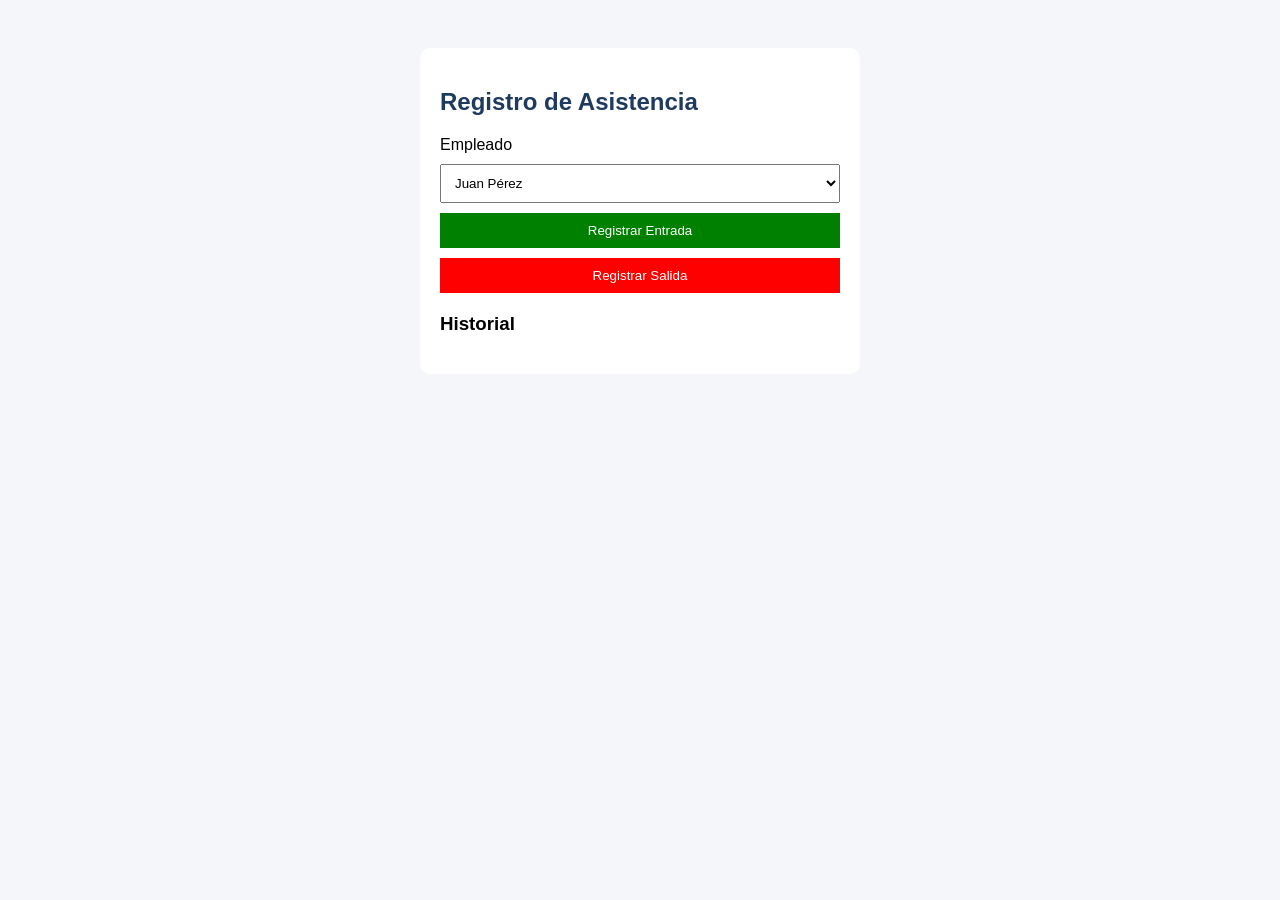
==== index.html @ 2328a73b "Rename Asistencia.html to index.html" ====
<!DOCTYPE html>

<html lang="es">

<head>

<meta charset="UTF-8">

<title>Control de Asistencia</title>

<style>

body {font-family: Arial;background: #f4f6f9;display: flex;justify-content: center;}

.container {width: 400px;background: white;padding: 20px;margin-top: 40px;border-radius: 10px;}

h2 {color: #1e3a5f;}

select, button {width: 100%;padding: 10px;margin-top: 10px;}

.btn-entrada {background: green;color: white;border: none;}

.btn-salida {background: red;color: white;border: none;}

.historial {margin-top: 20px;}

</style>

</head>

<body>

<div class="container">

    <h2>Registro de Asistencia</h2>

    <label>Empleado</label>

    <select id="empleado">

        <option>Juan Pérez</option>
        <option>Maria Lopez</option>
        <option>Carlos Gomez</option>

    </select>

    <button class="btn-entrada" onclick="entrada()">Registrar Entrada</button>

    <button class="btn-salida" onclick="salida()">Registrar Salida</button>

    <div class="historial">

        <h3>Historial</h3>

        <ul id="lista"></ul>

    </div>

</div>

<script>

let registros = [];

let registroActual = null;

function obtenerFecha(){return new Date().toLocaleDateString();}

function obtenerHora(){return new Date().toLocaleTimeString();}

function entrada(){let nombre = document.getElementById("empleado").value;
    
    if(registroActual && registroActual.salida === null){alert("Primero debes registrar la salida");return;}

    registroActual = {empleado: nombre,fecha: obtenerFecha(),entrada: obtenerHora(),salida: null};

    registros.push(registroActual);mostrar();}

function salida(){if(!registroActual){alert("Primero registra la entrada");return;}

    if(registroActual.salida !== null){alert("Ya registraste salida");return;}

    registroActual.salida = obtenerHora();mostrar();}

function mostrar(){let lista = document.getElementById("lista");lista.innerHTML = "";

    registros.forEach(r => {let li = document.createElement("li");

        li.innerHTML = `
        <strong>${r.empleado}</strong> | 📅 ${r.fecha} <br>
        Entrada: ${r.entrada} <br>
        Salida: ${r.salida ? r.salida : "No registrada"}
        `;

        lista.appendChild(li);
    });
}
</script>

</body>
</html>
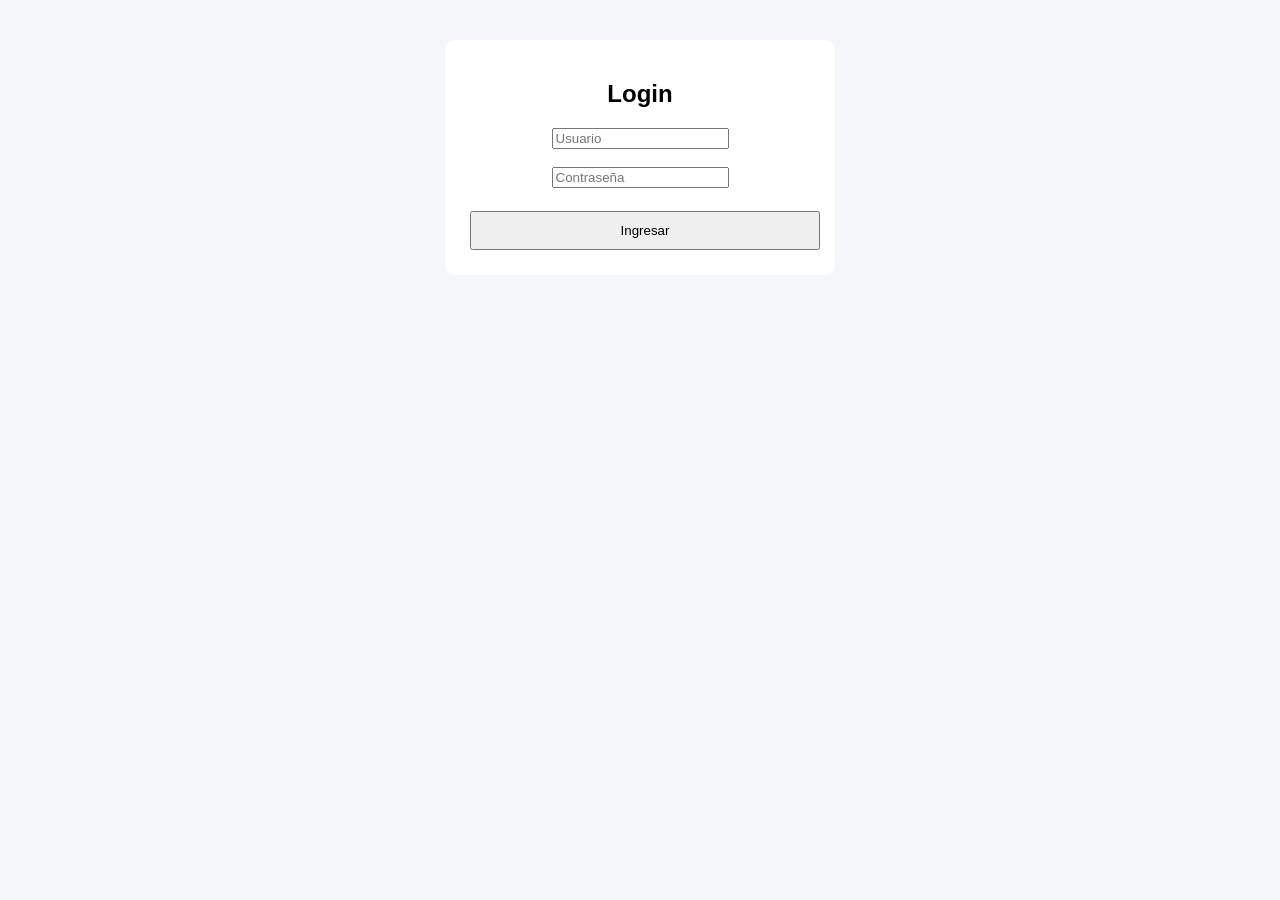
==== commit 379929c1: "Update index.html" ====
--- a/index.html
+++ b/index.html
@@ -1,28 +1,22 @@
 <!DOCTYPE html>
-
 <html lang="es">
-
 <head>
-
 <meta charset="UTF-8">
-
-<title>Control de Asistencia</title>
+<title>Sistema de Asistencia</title>
 
 <style>
 
-body {font-family: Arial;background: #f4f6f9;display: flex;justify-content: center;}
+body { font-family: Arial; background: #f4f6f9; text-align: center; }
 
-.container {width: 400px;background: white;padding: 20px;margin-top: 40px;border-radius: 10px;}
+.container {width: 350px;margin: 40px auto;background: white;padding: 20px;border-radius: 10px;}
 
-h2 {color: #1e3a5f;}
+button {padding: 10px;margin: 5px;width: 100%;}
 
-select, button {width: 100%;padding: 10px;margin-top: 10px;}
+.hidden { display: none; }
 
-.btn-entrada {background: green;color: white;border: none;}
+table {width: 100%;border-collapse: collapse;}
 
-.btn-salida {background: red;color: white;border: none;}
-
-.historial {margin-top: 20px;}
+td, th {border: 1px solid #ccc;padding: 5px;}
 
 </style>
 
@@ -30,71 +24,119 @@
 
 <body>
 
-<div class="container">
-
-    <h2>Registro de Asistencia</h2>
-
-    <label>Empleado</label>
-
-    <select id="empleado">
-
-        <option>Juan Pérez</option>
-        <option>Maria Lopez</option>
-        <option>Carlos Gomez</option>
-
-    </select>
-
-    <button class="btn-entrada" onclick="entrada()">Registrar Entrada</button>
-
-    <button class="btn-salida" onclick="salida()">Registrar Salida</button>
-
-    <div class="historial">
-
-        <h3>Historial</h3>
-
-        <ul id="lista"></ul>
-
-    </div>
+<div class="container" id="login">
+    <h2>Login</h2>
+    <input type="text" id="user" placeholder="Usuario"><br><br>
+    <input type="password" id="pass" placeholder="Contraseña"><br><br>
+    <button onclick="login()">Ingresar</button>
 
 </div>
 
+<div class="container hidden" id="asistencia">
+    <h2>Registro de Asistencia</h2>
+
+    <select id="empleado">
+        <option>Alejandro Magno</option>
+        <option>Maria Gonzales</option>
+        <option>Eduardo Guevara</option>
+    </select>
+
+    <button onclick="entrada()">Registrar Entrada</button>
+    <button onclick="salida()">Registrar Salida</button>
+
+    <button onclick="irReportes()">Ver Reportes</button>
+
+    <ul id="historial"></ul>
+</div>
+
+<div class="container hidden" id="reportes">
+    <h2>Reportes</h2>
+
+    <table>
+        <thead>
+            <tr>
+                <th>Empleado</th>
+                <th>Fecha</th>
+                <th>Entrada</th>
+                <th>Salida</th>
+            </tr>
+        </thead>
+        <tbody id="tabla"></tbody>
+    </table>
+
+    <button onclick="volver()">Volver</button>
+</div>
+
 <script>
+let registros = [];
+let actual = null;
+let diaActual = new Date();
+diaActual.setDate(diaActual.getDate() - 1);
 
-let registros = [];
+function login(){
+    let u = document.getElementById("user").value;
+    let p = document.getElementById("pass").value;
 
-let registroActual = null;
+    if(u && p){
+        document.getElementById("login").classList.add("hidden");
+        document.getElementById("asistencia").classList.remove("hidden");} 
+        else {alert("Ingrese datos");}}
 
-function obtenerFecha(){return new Date().toLocaleDateString();}
+function entrada(){
+    let nombre = document.getElementById("empleado").value;
 
-function obtenerHora(){return new Date().toLocaleTimeString();}
+    if(actual && actual.salida === null){alert("Primero registra salida");return;}
 
-function entrada(){let nombre = document.getElementById("empleado").value;
-    
-    if(registroActual && registroActual.salida === null){alert("Primero debes registrar la salida");return;}
+    diaActual.setDate(diaActual.getDate() + 1);
 
-    registroActual = {empleado: nombre,fecha: obtenerFecha(),entrada: obtenerHora(),salida: null};
+    actual = {empleado: nombre,fecha: diaActual.toLocaleDateString(),
+        entrada: new Date().toLocaleTimeString(),salida: null};
 
-    registros.push(registroActual);mostrar();}
+    registros.push(actual);
+    mostrarHistorial();}
 
-function salida(){if(!registroActual){alert("Primero registra la entrada");return;}
+function salida(){
+    if(!actual){
+        alert("Primero registra entrada");
+        return;}
 
-    if(registroActual.salida !== null){alert("Ya registraste salida");return;}
+    if(actual.salida){
+        alert("Ya registraste salida");
+        return;}
 
-    registroActual.salida = obtenerHora();mostrar();}
+    actual.salida = new Date().toLocaleTimeString();
+    mostrarHistorial();}
 
-function mostrar(){let lista = document.getElementById("lista");lista.innerHTML = "";
+function mostrarHistorial(){let lista = document.getElementById("historial");lista.innerHTML = "";
 
-    registros.forEach(r => {let li = document.createElement("li");
+    registros.forEach(r=>{let li = document.createElement("li");
+        li.innerText = r.empleado + " | " + r.fecha + 
+        " | E: " + r.entrada + " | S: " + (r.salida || "-");
+        lista.appendChild(li);});}
 
-        li.innerHTML = `
-        <strong>${r.empleado}</strong> | 📅 ${r.fecha} <br>
-        Entrada: ${r.entrada} <br>
-        Salida: ${r.salida ? r.salida : "No registrada"}
+function irReportes(){
+    document.getElementById("asistencia").classList.add("hidden");
+    document.getElementById("reportes").classList.remove("hidden");
+    cargarTabla();}
+
+function volver(){
+    document.getElementById("reportes").classList.add("hidden");
+    document.getElementById("asistencia").classList.remove("hidden");}
+
+function cargarTabla(){
+    let tabla = document.getElementById("tabla");
+    tabla.innerHTML = "";
+
+    registros.forEach(r=>{
+        let fila = `
+        <tr>
+            <td>${r.empleado}</td>
+            <td>${r.fecha}</td>
+            <td>${r.entrada}</td>
+            <td>${r.salida || "-"}</td>
+        </tr>
         `;
-
-        lista.appendChild(li);
-    });
-}
+        tabla.innerHTML += fila;});}
 </script>
 
 </body>
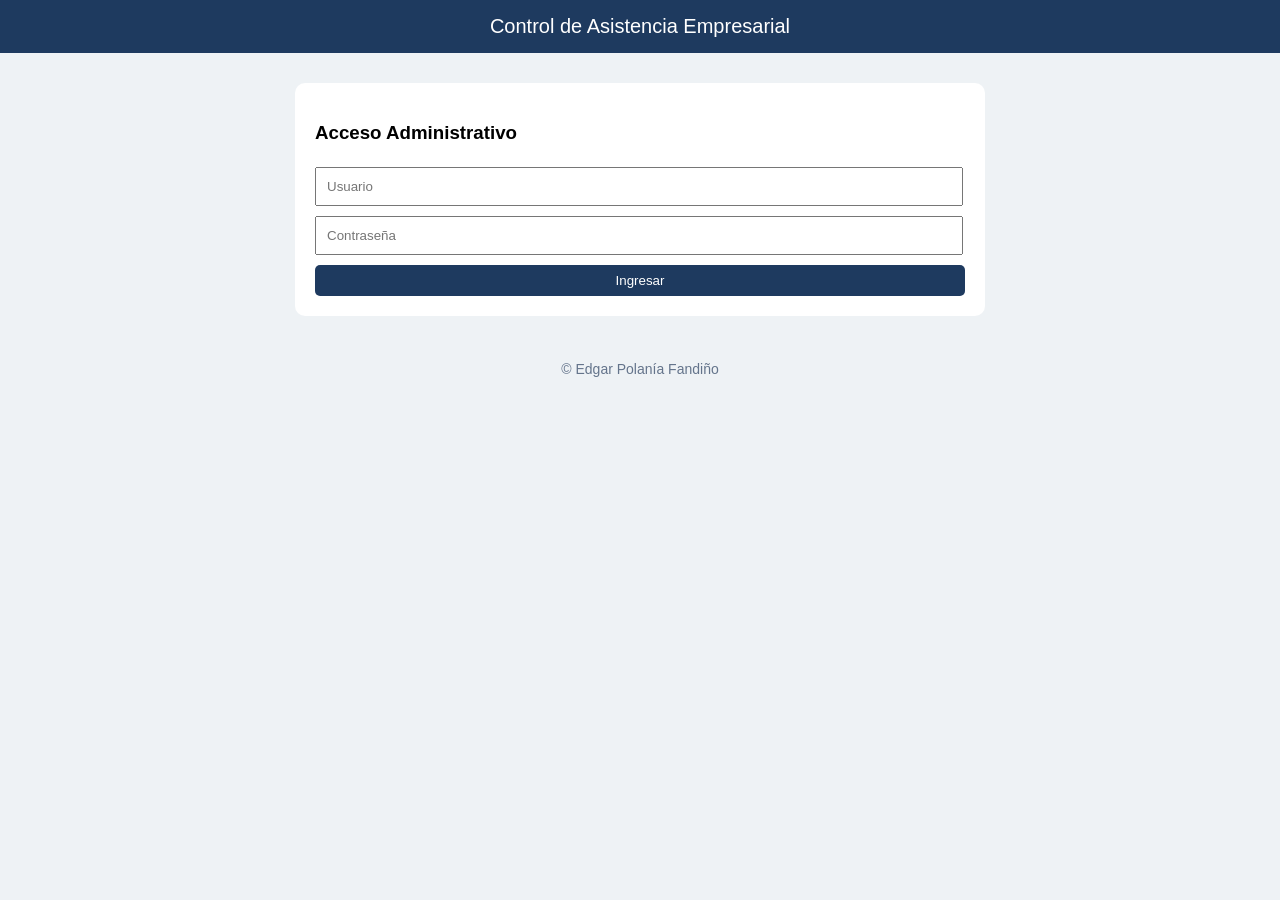
==== commit eede96bf: "Rename Asistencia.html to index.html" ====
--- a/index.html
+++ b/index.html
@@ -2,142 +2,109 @@
 <html lang="es">
 <head>
 <meta charset="UTF-8">
-<title>Sistema de Asistencia</title>
+<title>Control de Asistencia</title>
+<link rel="stylesheet" href="styles.css">
 
-<style>
+<script src="script.js"></script>
 
-body { font-family: Arial; background: #f4f6f9; text-align: center; }
 
-.container {width: 350px;margin: 40px auto;background: white;padding: 20px;border-radius: 10px;}
-
-button {padding: 10px;margin: 5px;width: 100%;}
-
-.hidden { display: none; }
-
-table {width: 100%;border-collapse: collapse;}
-
-td, th {border: 1px solid #ccc;padding: 5px;}
-
-</style>
 
 </head>
 
 <body>
 
+<div class="header">
+    Control de Asistencia Empresarial
+</div>
+
+<!-- LOGIN -->
+
 <div class="container" id="login">
-    <h2>Login</h2>
-    <input type="text" id="user" placeholder="Usuario"><br><br>
-    <input type="password" id="pass" placeholder="Contraseña"><br><br>
-    <button onclick="login()">Ingresar</button>
+
+    <h3>Acceso Administrativo</h3>
+
+    <input type="text" id="user" placeholder="Usuario">
+
+    <input type="password" id="pass" placeholder="Contraseña">
+
+    <button class="btn-primary" onclick="login()">
+        Ingresar
+    </button>
 
 </div>
 
-<div class="container hidden" id="asistencia">
-    <h2>Registro de Asistencia</h2>
+<!-- PANEL -->
 
-    <select id="empleado">
-        <option>Alejandro Magno</option>
-        <option>Maria Gonzales</option>
-        <option>Eduardo Guevara</option>
-    </select>
+<div class="container hidden" id="panel">
 
-    <button onclick="entrada()">Registrar Entrada</button>
-    <button onclick="salida()">Registrar Salida</button>
+    <h3>Registro</h3>
 
-    <button onclick="irReportes()">Ver Reportes</button>
+    <select id="empleado"></select>
 
-    <ul id="historial"></ul>
+    <input type="text" id="nuevoEmpleado" placeholder="Nuevo empleado">
+
+    <button class="btn-gray" onclick="agregarEmpleado()">
+        Agregar
+    </button>
+
+    <button class="btn-success" onclick="entrada()">
+        Entrada
+    </button>
+
+    <button class="btn-danger" onclick="salida()">
+        Salida
+    </button>
+
+    <button class="btn-primary" onclick="verReportes()">
+        Ver Reportes
+    </button>
+
+    <button class="btn-gray" onclick="logout()">
+        Cerrar sesión
+    </button>
+
 </div>
 
+<!-- REPORTES -->
+
 <div class="container hidden" id="reportes">
-    <h2>Reportes</h2>
+
+    <h3>Reportes</h3>
+
+    <select id="filtroEmpleado" onchange="verReportes()"></select>
 
     <table>
+
         <thead>
             <tr>
                 <th>Empleado</th>
                 <th>Fecha</th>
                 <th>Entrada</th>
                 <th>Salida</th>
+                <th>Horas</th>
+                <th>Acción</th>
             </tr>
         </thead>
+
         <tbody id="tabla"></tbody>
+
     </table>
 
-    <button onclick="volver()">Volver</button>
+    <h2 id="totalHoras"></h2>
+    <button class="btn-success" onclick="exportarExcel()">
+    Descargar Reporte
+</button>
+
+    <button class="btn-gray" onclick="volver()">
+        Volver
+    </button>
+
 </div>
 
-<script>
-let registros = [];
-let actual = null;
-let diaActual = new Date();
-diaActual.setDate(diaActual.getDate() - 1);
 
-function login(){
-    let u = document.getElementById("user").value;
-    let p = document.getElementById("pass").value;
+</body> 
+<footer class="footer">
+© Edgar Polanía Fandiño
+</footer>
 
-    if(u && p){
-        document.getElementById("login").classList.add("hidden");
-        document.getElementById("asistencia").classList.remove("hidden");} 
-        else {alert("Ingrese datos");}}
-
-function entrada(){
-    let nombre = document.getElementById("empleado").value;
-
-    if(actual && actual.salida === null){alert("Primero registra salida");return;}
-
-    diaActual.setDate(diaActual.getDate() + 1);
-
-    actual = {empleado: nombre,fecha: diaActual.toLocaleDateString(),
-        entrada: new Date().toLocaleTimeString(),salida: null};
-
-    registros.push(actual);
-    mostrarHistorial();}
-
-function salida(){
-    if(!actual){
-        alert("Primero registra entrada");
-        return;}
-
-    if(actual.salida){
-        alert("Ya registraste salida");
-        return;}
-
-    actual.salida = new Date().toLocaleTimeString();
-    mostrarHistorial();}
-
-function mostrarHistorial(){let lista = document.getElementById("historial");lista.innerHTML = "";
-
-    registros.forEach(r=>{let li = document.createElement("li");
-        li.innerText = r.empleado + " | " + r.fecha + 
-        " | E: " + r.entrada + " | S: " + (r.salida || "-");
-        lista.appendChild(li);});}
-
-function irReportes(){
-    document.getElementById("asistencia").classList.add("hidden");
-    document.getElementById("reportes").classList.remove("hidden");
-    cargarTabla();}
-
-function volver(){
-    document.getElementById("reportes").classList.add("hidden");
-    document.getElementById("asistencia").classList.remove("hidden");}
-
-function cargarTabla(){
-    let tabla = document.getElementById("tabla");
-    tabla.innerHTML = "";
-
-    registros.forEach(r=>{
-        let fila = `
-        <tr>
-            <td>${r.empleado}</td>
-            <td>${r.fecha}</td>
-            <td>${r.entrada}</td>
-            <td>${r.salida || "-"}</td>
-        </tr>
-        `;
-        tabla.innerHTML += fila;});}
-</script>
-
-</body>
 </html>
--- a/styles.css
+++ b/styles.css
@@ -0,0 +1,31 @@
+
+body{font-family: Arial;background: #eef2f5;margin: 0;}
+
+.header{background: #1e3a5f;color: white;padding: 15px;text-align: center;font-size: 20px;}
+
+.container{width: 90%;max-width: 650px;margin: 30px auto;background: white;padding: 20px;
+    border-radius: 10px;}
+
+input, select{width: 96%;padding: 10px;margin: 5px 0;}
+
+button{width: 100%;padding: 8px;margin-top: 5px;border: none;border-radius: 5px;
+    cursor: pointer;}
+
+.btn-primary{background: #1e3a5f;color: white;}
+
+.btn-success{background: green;color: white;}
+
+.btn-danger{background: red;color: white;}
+
+.btn-gray{background: #ccc;}
+
+.hidden{display: none;}
+
+table{width: 100%;border-collapse: collapse;margin-top: 10px;font-size: 12px;}
+
+td, th{border: 1px solid #ddd;padding: 5px;text-align: center;white-space: nowrap;}
+
+.acciones button{width: auto;padding: 5px 10px;margin: 2px;}
+
+.footer{text-align: center;padding: 15px;color: #64748b;font-size: 14px;
+    margin-top: 30px;}
